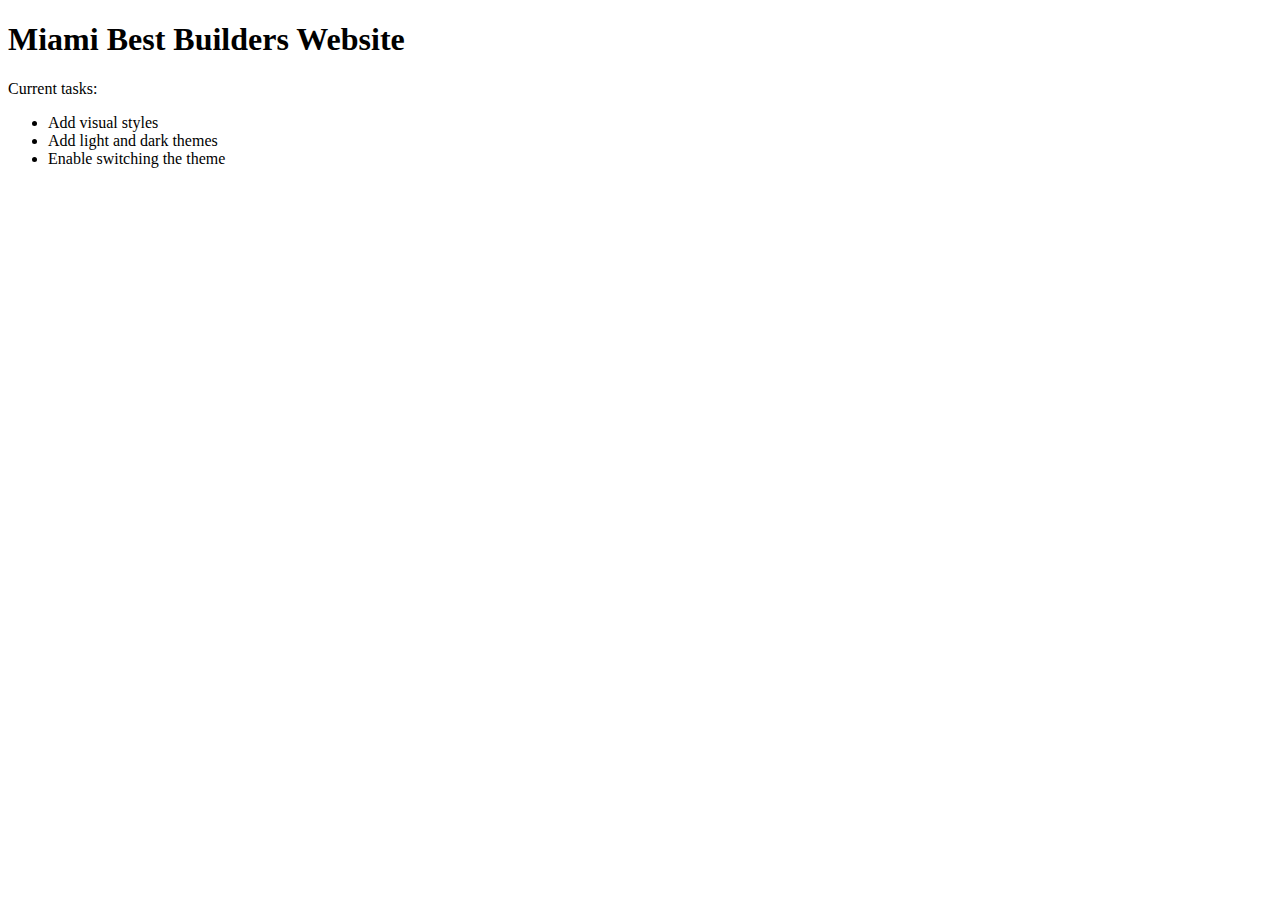
==== src/Pages/About.html @ 8cedef87 "adding other pages" ====
<!DOCTYPE html>
<html lang="en">
<head>
  <meta charset="UTF-8">
  <meta http-equiv="X-UA-Compatible" content="IE=edge">
  <meta name="viewport" content="width=device-width, initial-scale=1.0">
  <title>Miami Best Builders</title>
  <link rel="stylesheet" href="main.css">
</head>
<body>
    <h1>Miami Best Builders Website</h1>
    <p id="msg">Current tasks:</p>
    <ul>
      <li class="list">Add visual styles</li>
      <li class="list">Add light and dark themes</li>
      <li>Enable switching the theme</li>
    </ul>

</body>
</html>
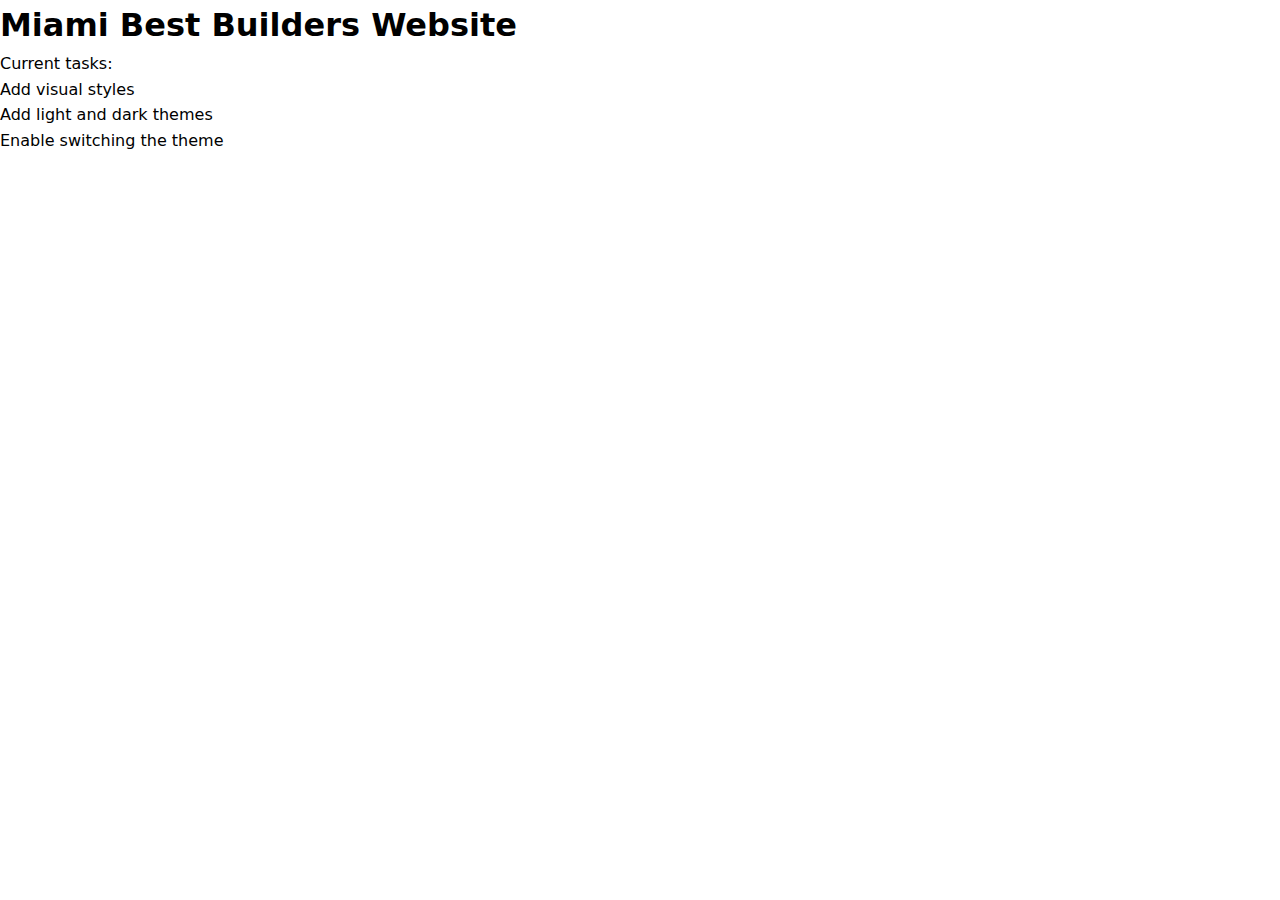
==== commit 7c7bb2f2: "pags styles" ====
--- a/src/Pages/About.html
+++ b/src/Pages/About.html
@@ -5,7 +5,7 @@
   <meta http-equiv="X-UA-Compatible" content="IE=edge">
   <meta name="viewport" content="width=device-width, initial-scale=1.0">
   <title>Miami Best Builders</title>
-  <link rel="stylesheet" href="main.css">
+  <link rel="stylesheet" href="/src/styles.css">
 </head>
 <body>
     <h1>Miami Best Builders Website</h1>
--- a/src/styles.css
+++ b/src/styles.css
@@ -0,0 +1,386 @@
+/* Reset some default styles */
+body, h1, h2, h3, p, ul, li {
+  margin: 0;
+  padding: 0;
+}
+
+/* Global styles */
+body {
+  font-family: system-ui;
+  line-height: 1.6;
+}
+
+header {
+  display: flex;
+  background-color: #ffffff;
+  color: rgb(44, 125, 132);
+  padding: 20px 0;
+  font-weight: bold;
+}
+
+.header-column {
+  flex: 1;
+  padding: 0 100px;
+  text-align: center;
+  display: flex;
+  align-items: center;
+}
+
+.header-column.contact {
+  flex: 1;
+  padding: 0;
+  display: flex;
+  align-items: center;
+  justify-content: flex-end; /* Adjust alignment as needed */
+  white-space: nowrap; /* Add this line */
+}
+
+.header-column.contact p {
+  font-size: 1.2rem;
+  margin-right: 70px;
+}
+
+.logo img {
+  max-width: 100px;
+}
+
+.nav-links1 {
+  list-style-type: none;
+  margin: 0;
+  display: flex;
+  justify-content: center;
+}
+
+.nav-links1 li {
+  margin: 0 10px;
+}
+
+.nav-links1 a {
+  color: rgb(5, 21, 44);
+  text-decoration: none;
+  font-size: 1.2rem;
+  padding: 10px 20px;
+  border: 2px solid transparent;
+  transition: border-color 0.3s ease-in-out;
+  white-space: nowrap;
+}
+
+.nav-links1 a:hover {
+  border-color: #7bb6fd;
+}
+
+.contact p {
+  font-size: 1.2rem;
+}
+
+.header-banner {
+  position: relative;
+  width: 100%;
+  overflow: hidden;
+}
+
+.header-banner img {
+  width: 100%;
+  height: auto;
+  display: block;
+}
+
+.banner-content {
+  position: absolute;
+  top: 80%;
+  left: 50%;
+  width: 90%;
+  transform: translate(-50%, -50%);
+  text-align: left;
+  color: white;
+}
+
+.banner-content h1 {
+  font-size: 5rem;
+  margin-bottom: -20px;
+  margin-top: -20px;
+}
+
+.banner-content p {
+  font-size: 2rem;
+  margin-bottom: 20px;
+
+}
+
+header img {
+  max-width: 100%;
+  height: auto;
+  text-align: center;
+}
+
+header h1 {
+  font-size: 2.5rem;
+  margin-bottom: 10px;
+}
+
+header p {
+  font-size: 1.2rem;
+}
+
+nav {
+  background-color: #ffffff;
+  padding: 10px 0;
+}
+
+
+.nav-links {
+  list-style-type: none;
+  padding-left: 0;
+  margin: 0;
+  display: flex;
+  justify-content: center;
+}
+
+.nav-links li {
+  margin: 0 15px;
+}
+
+.nav-links a {
+  color: rgb(0, 0, 0);
+  text-decoration: none;
+  font-size: 1.2rem;
+  padding: 10px 20px;
+  border: 2px solid transparent;
+  transition: border-color 0.3s ease-in-out;
+}
+
+.nav-links a:hover {
+  border-color: #000000;
+}
+
+nav a {
+  color: white;
+  text-decoration: none;
+  margin: 0 15px;
+}
+
+.about-section {
+  margin-bottom: 30px;
+  font-size: 3rem;
+}
+
+.about-section h2 {
+  font-size: 2.5rem;
+  margin-bottom: 10px;
+}
+
+.about-section p {
+  font-size: 1.3rem;
+  color: #666;
+  text-align: center;
+  margin-left: 10%;
+  margin-right: 10%;
+}
+
+section {
+  padding: 50px 0;
+  text-align: center;
+}
+
+section h2 {
+  font-size: 3rem;
+  margin-bottom: 10px;
+}
+
+section p {
+  font-size: 1.3rem;
+  color: #666;
+  text-align: center;
+  margin-left: 10%;
+  margin-right: 10%;
+}
+
+#services {
+  padding: 50px 0;
+  text-align: center;
+}
+
+#services h2 {
+  font-size: 2.5rem;
+  margin-bottom: 20px;
+}
+
+#services p {
+  font-size: 1.1rem;
+  margin-bottom: 40px;
+}
+
+.service {
+  display: inline-block;
+  width: calc(20% - 25px); /* Adjust width and margin */
+  margin: 0 20px; /* Adjust margin */
+  text-align: center;
+}
+
+.service:hover {
+  transform: translateY(-5px);
+  box-shadow: 0 4px 8px rgba(0, 0, 0, 0.1);
+}
+
+.service img {
+  max-width: 100%;
+  height: auto;
+  border-radius: 8px;
+  margin-bottom: 10px;
+}
+
+.service h3 {
+  font-size: 2.5rem;
+  margin-bottom: 10px;
+}
+
+.service p {
+  font-size: 1.1rem;
+  color: #666;
+}
+
+#why-choose-us ul {
+  list-style-type: none;
+  padding-left: 0;
+}
+
+#why-choose-us li {
+  font-size: 1.3rem;
+  margin-bottom: 10px;
+}
+
+#project-showcase img {
+  max-width: 100%;
+  height: auto;
+  margin: 20px 0;
+}
+
+#project-showcase h2 {
+  max-width: 100%;
+  height: auto;
+  margin: 20px 0;
+  font-size: 2.5rem;
+}
+
+
+#contact {
+  padding: 40px 0;
+  text-align: center;
+}
+
+#contact h2{
+  font-size: 2rem;
+  font-weight: bold
+}
+
+.contact-form {
+  max-width: 600px;
+  margin: 0 auto;
+  padding: 20px;
+  background-color: #f7f7f7;
+  border-radius: 8px;
+  box-shadow: 0 2px 6px rgba(0, 0, 0, 0.1);
+}
+
+.contact-form form {
+  display: flex;
+  flex-direction: column;
+}
+
+.contact-form label {
+  font-size: 1.3rem;
+  margin-bottom: 5px;
+}
+
+.contact-form input,
+.contact-form textarea {
+  padding: 10px;
+  margin-bottom: 20px;
+  border: 1px solid #ccc;
+  border-radius: 4px;
+  font-size: 1.2rem;
+}
+
+.contact-form button {
+  background-color: #333;
+  color: white;
+  border: none;
+  padding: 10px 20px;
+  border-radius: 4px;
+  font-size: 1.3rem;
+  cursor: pointer;
+}
+
+.contact-form button:hover {
+  background-color: #555;
+}
+
+footer {
+  background-color: #ffffff;
+  color: #666;
+  padding: 20px 0;
+  text-align: center;
+  font-size: 1.1rem;
+}
+
+.footer-logo img {
+  max-width: 150px;
+}
+
+.footer-contact h4 {
+  font-size: 1rem;
+  font-weight: normal;
+  margin-bottom: 0px;
+}
+
+.footer-contact p {
+  font-weight: bold;
+  font-size: 1rem;
+  margin-bottom: 20px;
+}
+
+.footer-copyright {
+  margin-top: 40px; /* Add spacing to separate from content */
+  font-size: 0.8rem; /* Adjust font size */
+}
+
+.footer-social {
+  margin-top: 40px;
+}
+
+.footer-social a {
+  margin: 0 10px;
+  display: inline-block;
+  transition: transform 0.3s ease-in-out;
+}
+
+.footer-social a:hover {
+  transform: scale(1.2);
+}
+
+.footer-social img {
+  width: 20px;
+  height: 20px;
+}
+
+/* Media queries for responsiveness */
+@media (max-width: 768px) {
+  header h1 {
+      font-size: 2rem;
+  }
+  header p {
+      font-size: 1rem;
+  }
+  .service h3 {
+      font-size: 1.5rem;
+  }
+  .service p {
+      font-size: 1rem;
+  }
+  #why-choose-us li {
+      font-size: 1rem;
+  }
+  footer {
+      font-size: 1rem;
+  }
+}
